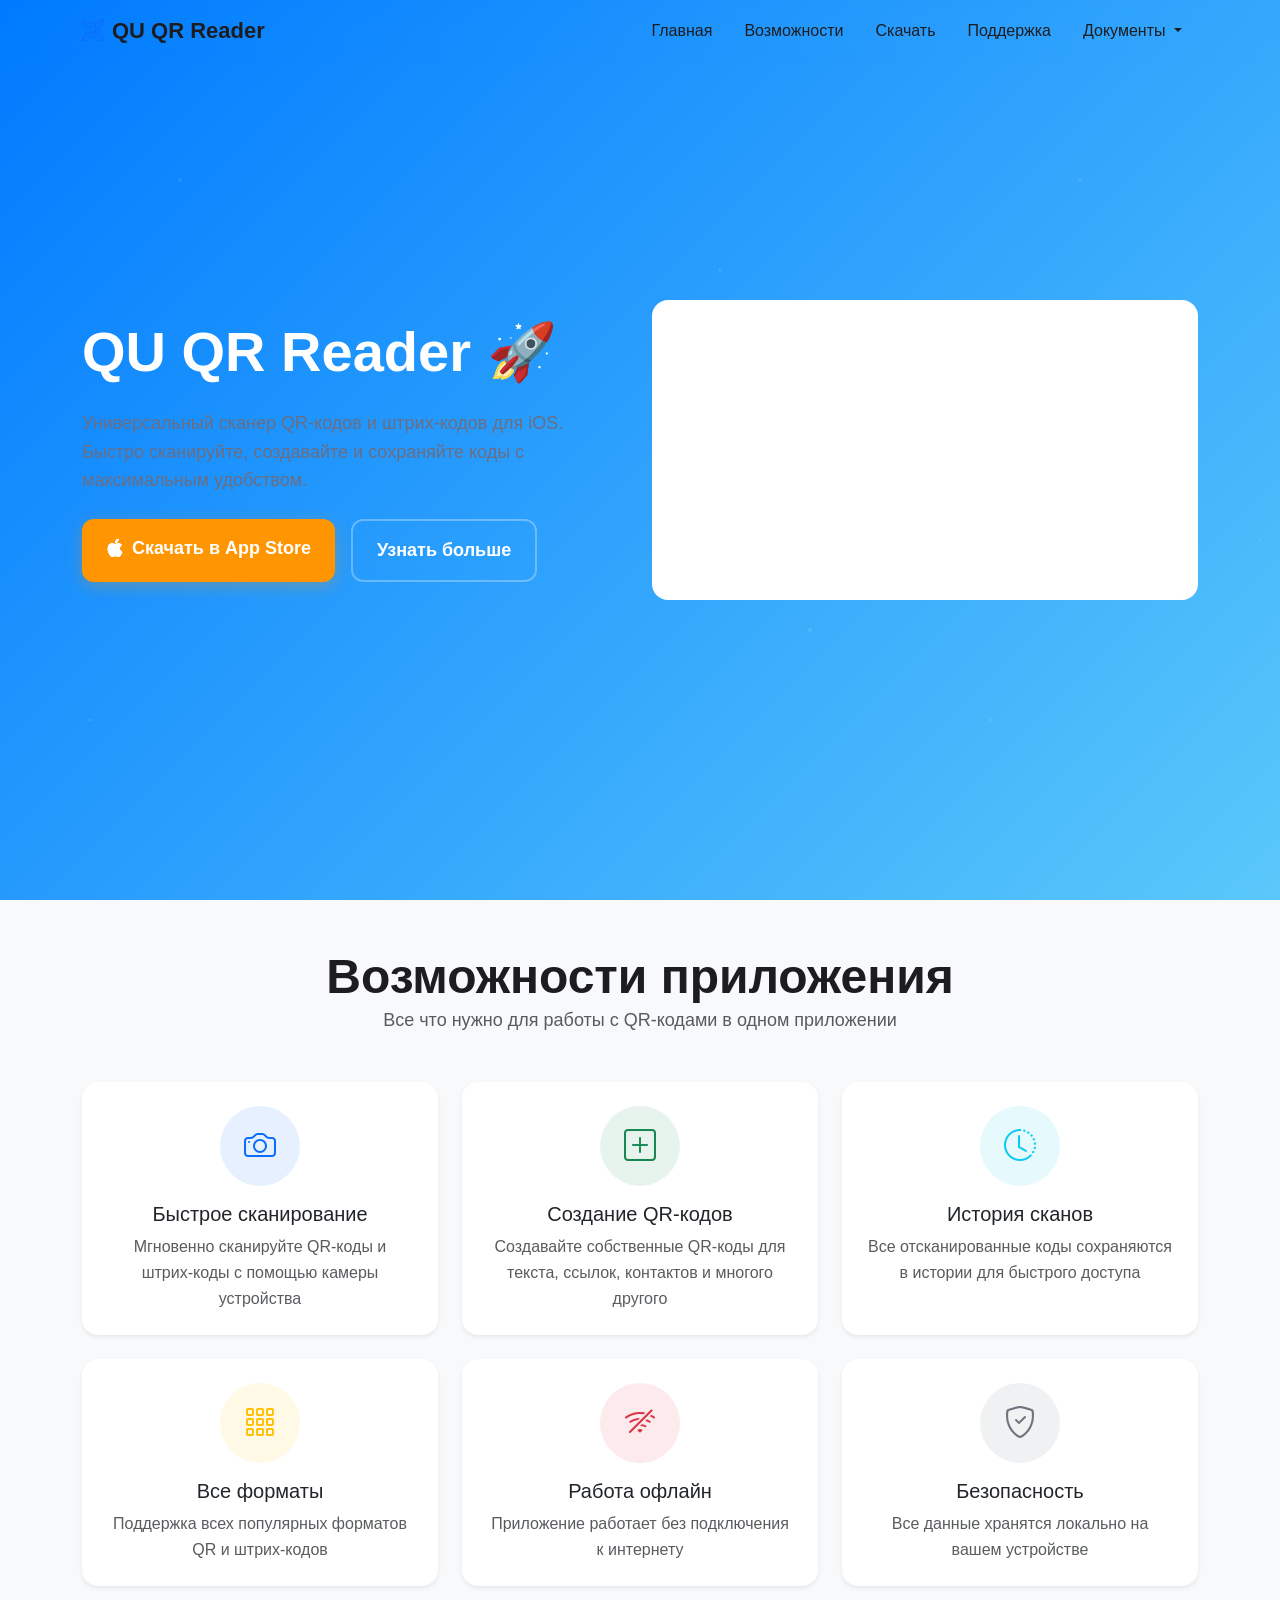
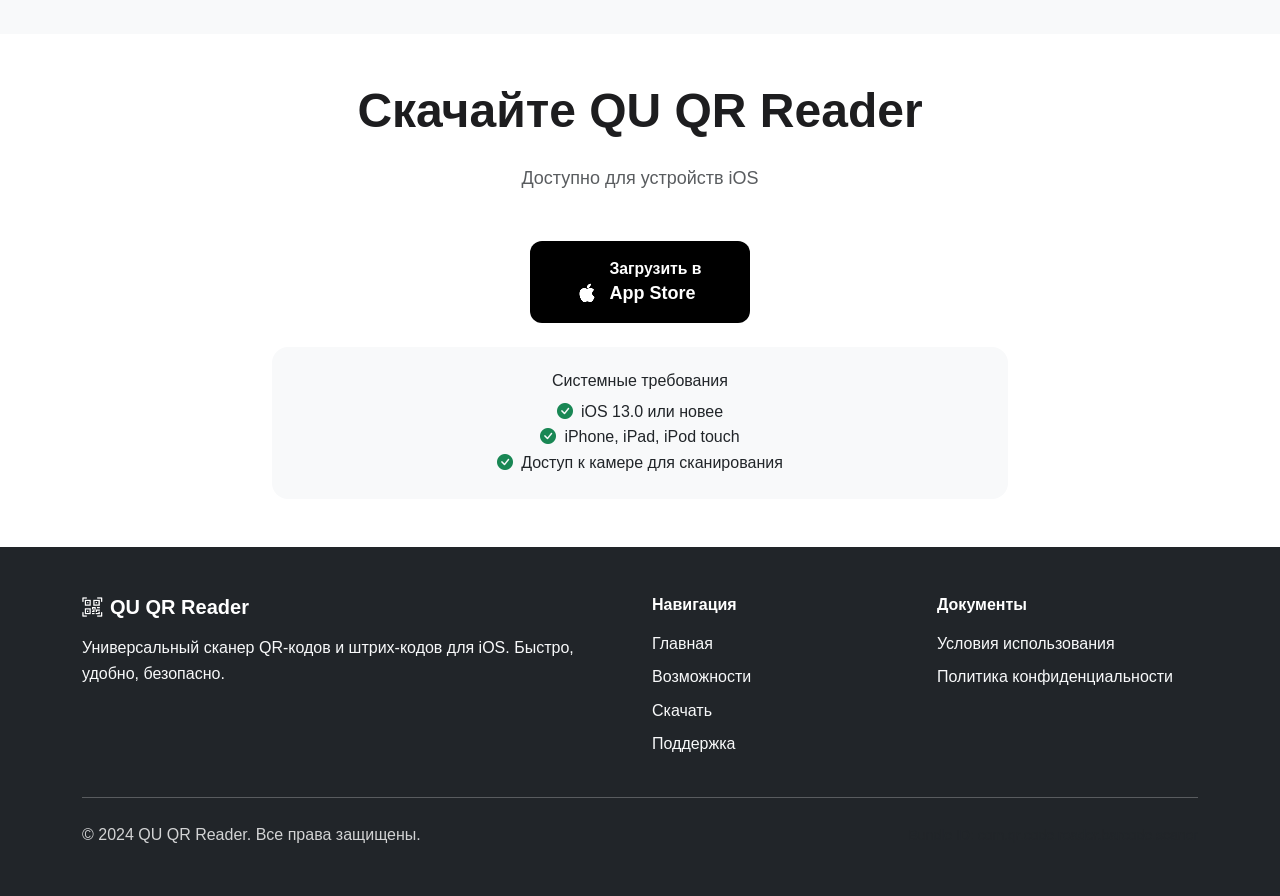
==== index.html @ e9582634 "Initial commit: QU QR Reader Web Application - Added HTML pages: index, privacy, support, terms - Ad" ====
<!DOCTYPE html>
<html lang="ru">
<head>
    <meta charset="UTF-8">
    <meta name="viewport" content="width=device-width, initial-scale=1.0">
    <meta name="description" content="QU QR Reader - быстрый и удобный сканер QR-кодов и штрих-кодов для iOS">
    <meta name="keywords" content="QR код, сканер, штрих код, iOS, мобильное приложение">
    <title>QU QR Reader - Универсальный сканер QR-кодов и штрих-кодов</title>
    
    <!-- Bootstrap 5.3 CSS -->
    <link href="https://cdn.jsdelivr.net/npm/bootstrap@5.3.0/dist/css/bootstrap.min.css" rel="stylesheet">
    
    <!-- Bootstrap Icons -->
    <link rel="stylesheet" href="https://cdn.jsdelivr.net/npm/bootstrap-icons@1.10.0/font/bootstrap-icons.css">
    
    <!-- Custom CSS -->
    <link href="assets/css/style.css" rel="stylesheet">
    
    <!-- Favicon -->
    <link rel="icon" href="assets/images/app-icon.png" type="image/png">
</head>
<body>
    <!-- Navigation -->
    <nav class="navbar navbar-expand-lg navbar-light bg-white fixed-top shadow-sm">
        <div class="container">
            <a class="navbar-brand fw-bold" href="#home">
                <i class="bi bi-qr-code-scan text-primary me-2"></i>QU QR Reader
            </a>
            
            <button class="navbar-toggler" type="button" data-bs-toggle="collapse" data-bs-target="#navbarNav">
                <span class="navbar-toggler-icon"></span>
            </button>
            
            <div class="collapse navbar-collapse" id="navbarNav">
                <ul class="navbar-nav ms-auto">
                    <li class="nav-item">
                        <a class="nav-link" href="#home">Главная</a>
                    </li>
                    <li class="nav-item">
                        <a class="nav-link" href="#features">Возможности</a>
                    </li>
                    <li class="nav-item">
                        <a class="nav-link" href="#download">Скачать</a>
                    </li>
                    <li class="nav-item">
                        <a class="nav-link" href="support.html">Поддержка</a>
                    </li>
                    <li class="nav-item dropdown">
                        <a class="nav-link dropdown-toggle" href="#" role="button" data-bs-toggle="dropdown">
                            Документы
                        </a>
                        <ul class="dropdown-menu">
                            <li><a class="dropdown-item" href="terms.html">Условия использования</a></li>
                            <li><a class="dropdown-item" href="privacy.html">Политика конфиденциальности</a></li>
                        </ul>
                    </li>
                </ul>
            </div>
        </div>
    </nav>

    <!-- Hero Section -->
    <section id="home" class="hero-section bg-gradient-primary text-white">
        <div class="container">
            <div class="row align-items-center min-vh-100">
                <div class="col-lg-6">
                    <h1 class="display-4 fw-bold mb-4">
                        QU QR Reader
                        <span class="text-warning">🚀</span>
                    </h1>
                    <p class="lead mb-4">
                        Универсальный сканер QR-кодов и штрих-кодов для iOS. 
                        Быстро сканируйте, создавайте и сохраняйте коды с максимальным удобством.
                    </p>
                    <div class="d-flex flex-wrap gap-3">
                        <a href="#download" class="btn btn-warning btn-lg px-4">
                            <i class="bi bi-apple me-2"></i>Скачать в App Store
                        </a>
                        <a href="#features" class="btn btn-outline-light btn-lg px-4">
                            Узнать больше
                        </a>
                    </div>
                </div>
                <div class="col-lg-6 text-center">
                    <div class="hero-image-placeholder bg-white bg-opacity-20 rounded-4 p-5">
                        <i class="bi bi-phone display-1 text-white mb-3"></i>
                        <p class="text-white-50">Скриншот приложения</p>
                    </div>
                </div>
            </div>
        </div>
    </section>

    <!-- Features Section -->
    <section id="features" class="py-5 bg-light">
        <div class="container">
            <div class="text-center mb-5">
                <h2 class="display-5 fw-bold">Возможности приложения</h2>
                <p class="lead text-muted">Все что нужно для работы с QR-кодами в одном приложении</p>
            </div>
            
            <div class="row g-4">
                <div class="col-md-6 col-lg-4">
                    <div class="card h-100 border-0 shadow-sm">
                        <div class="card-body text-center p-4">
                            <div class="feature-icon bg-primary bg-opacity-10 rounded-circle p-3 mb-3 mx-auto">
                                <i class="bi bi-camera text-primary fs-2"></i>
                            </div>
                            <h5 class="card-title">Быстрое сканирование</h5>
                            <p class="card-text text-muted">
                                Мгновенно сканируйте QR-коды и штрих-коды с помощью камеры устройства
                            </p>
                        </div>
                    </div>
                </div>
                
                <div class="col-md-6 col-lg-4">
                    <div class="card h-100 border-0 shadow-sm">
                        <div class="card-body text-center p-4">
                            <div class="feature-icon bg-success bg-opacity-10 rounded-circle p-3 mb-3 mx-auto">
                                <i class="bi bi-plus-square text-success fs-2"></i>
                            </div>
                            <h5 class="card-title">Создание QR-кодов</h5>
                            <p class="card-text text-muted">
                                Создавайте собственные QR-коды для текста, ссылок, контактов и многого другого
                            </p>
                        </div>
                    </div>
                </div>
                
                <div class="col-md-6 col-lg-4">
                    <div class="card h-100 border-0 shadow-sm">
                        <div class="card-body text-center p-4">
                            <div class="feature-icon bg-info bg-opacity-10 rounded-circle p-3 mb-3 mx-auto">
                                <i class="bi bi-clock-history text-info fs-2"></i>
                            </div>
                            <h5 class="card-title">История сканов</h5>
                            <p class="card-text text-muted">
                                Все отсканированные коды сохраняются в истории для быстрого доступа
                            </p>
                        </div>
                    </div>
                </div>
                
                <div class="col-md-6 col-lg-4">
                    <div class="card h-100 border-0 shadow-sm">
                        <div class="card-body text-center p-4">
                            <div class="feature-icon bg-warning bg-opacity-10 rounded-circle p-3 mb-3 mx-auto">
                                <i class="bi bi-grid-3x3-gap text-warning fs-2"></i>
                            </div>
                            <h5 class="card-title">Все форматы</h5>
                            <p class="card-text text-muted">
                                Поддержка всех популярных форматов QR и штрих-кодов
                            </p>
                        </div>
                    </div>
                </div>
                
                <div class="col-md-6 col-lg-4">
                    <div class="card h-100 border-0 shadow-sm">
                        <div class="card-body text-center p-4">
                            <div class="feature-icon bg-danger bg-opacity-10 rounded-circle p-3 mb-3 mx-auto">
                                <i class="bi bi-wifi-off text-danger fs-2"></i>
                            </div>
                            <h5 class="card-title">Работа офлайн</h5>
                            <p class="card-text text-muted">
                                Приложение работает без подключения к интернету
                            </p>
                        </div>
                    </div>
                </div>
                
                <div class="col-md-6 col-lg-4">
                    <div class="card h-100 border-0 shadow-sm">
                        <div class="card-body text-center p-4">
                            <div class="feature-icon bg-secondary bg-opacity-10 rounded-circle p-3 mb-3 mx-auto">
                                <i class="bi bi-shield-check text-secondary fs-2"></i>
                            </div>
                            <h5 class="card-title">Безопасность</h5>
                            <p class="card-text text-muted">
                                Все данные хранятся локально на вашем устройстве
                            </p>
                        </div>
                    </div>
                </div>
            </div>
        </div>
    </section>

    <!-- Download Section -->
    <section id="download" class="py-5">
        <div class="container">
            <div class="text-center">
                <h2 class="display-5 fw-bold mb-4">Скачайте QU QR Reader</h2>
                <p class="lead text-muted mb-5">Доступно для устройств iOS</p>
                
                <div class="app-store-badge mb-4">
                    <a href="#" class="btn btn-dark btn-lg px-5 py-3">
                        <i class="bi bi-apple me-2"></i>
                        <div class="d-inline-block text-start">
                            <div class="small">Загрузить в</div>
                            <div class="fw-bold">App Store</div>
                        </div>
                    </a>
                </div>
                
                <div class="row justify-content-center">
                    <div class="col-lg-8">
                        <div class="card border-0 bg-light">
                            <div class="card-body p-4">
                                <h6 class="card-title">Системные требования</h6>
                                <ul class="list-unstyled mb-0">
                                    <li><i class="bi bi-check-circle-fill text-success me-2"></i>iOS 13.0 или новее</li>
                                    <li><i class="bi bi-check-circle-fill text-success me-2"></i>iPhone, iPad, iPod touch</li>
                                    <li><i class="bi bi-check-circle-fill text-success me-2"></i>Доступ к камере для сканирования</li>
                                </ul>
                            </div>
                        </div>
                    </div>
                </div>
            </div>
        </div>
    </section>

    <!-- Footer -->
    <footer class="bg-dark text-white py-5">
        <div class="container">
            <div class="row">
                <div class="col-lg-6">
                    <h5 class="mb-3">
                        <i class="bi bi-qr-code-scan me-2"></i>QU QR Reader
                    </h5>
                    <p class="text-light">
                        Универсальный сканер QR-кодов и штрих-кодов для iOS. 
                        Быстро, удобно, безопасно.
                    </p>
                </div>
                <div class="col-lg-3">
                    <h6 class="mb-3">Навигация</h6>
                    <ul class="list-unstyled">
                        <li class="mb-2"><a href="#home" class="text-light text-decoration-none">Главная</a></li>
                        <li class="mb-2"><a href="#features" class="text-light text-decoration-none">Возможности</a></li>
                        <li class="mb-2"><a href="#download" class="text-light text-decoration-none">Скачать</a></li>
                        <li class="mb-2"><a href="support.html" class="text-light text-decoration-none">Поддержка</a></li>
                    </ul>
                </div>
                <div class="col-lg-3">
                    <h6 class="mb-3">Документы</h6>
                    <ul class="list-unstyled">
                        <li class="mb-2"><a href="terms.html" class="text-light text-decoration-none">Условия использования</a></li>
                        <li class="mb-2"><a href="privacy.html" class="text-light text-decoration-none">Политика конфиденциальности</a></li>
                    </ul>
                </div>
            </div>
            <hr class="my-4">
            <div class="row align-items-center">
                <div class="col-md-6">
                    <p class="mb-0">&copy; 2024 QU QR Reader. Все права защищены.</p>
                </div>
                <div class="col-md-6 text-md-end">
                    <small class="text-muted">
                        Bundle ID: com.qr.code.reader.barcode.scaner
                    </small>
                </div>
            </div>
        </div>
    </footer>

    <!-- Bootstrap 5.3 JS -->
    <script src="https://cdn.jsdelivr.net/npm/bootstrap@5.3.0/dist/js/bootstrap.bundle.min.js"></script>
    
    <!-- Custom JS -->
    <script src="assets/js/main.js"></script>
</body>
</html>
---- assets/css/style.css ----
/* =========================================
   QU QR Reader - Custom Styles
   ========================================= */

/* ==================== ROOT VARIABLES ==================== */
:root {
    /* iOS Style Colors */
    --primary-color: #007AFF;
    --primary-dark: #0056CC;
    --success-color: #34C759;
    --warning-color: #FF9500;
    --danger-color: #FF3B30;
    --info-color: #5AC8FA;
    --secondary-color: #8E8E93;
    
    /* Background Colors */
    --bg-light: #F2F2F7;
    --bg-white: #FFFFFF;
    --bg-dark: #1C1C1E;
    
    /* Text Colors */
    --text-primary: #1D1D1F;
    --text-secondary: #6D6D80;
    --text-light: #8E8E93;
    
    /* Gradients */
    --gradient-primary: linear-gradient(135deg, var(--primary-color) 0%, var(--info-color) 100%);
    --gradient-hero: linear-gradient(135deg, #667eea 0%, #764ba2 100%);
    
    /* Spacing */
    --section-padding: 5rem 0;
    --card-padding: 2rem;
    
    /* Borders & Shadows */
    --border-radius: 0.75rem;
    --border-radius-lg: 1rem;
    --box-shadow: 0 4px 24px rgba(0, 0, 0, 0.1);
    --box-shadow-hover: 0 8px 32px rgba(0, 0, 0, 0.15);
    
    /* Transitions */
    --transition: all 0.3s cubic-bezier(0.4, 0, 0.2, 1);
}

/* ==================== GLOBAL STYLES ==================== */
* {
    box-sizing: border-box;
}

body {
    font-family: -apple-system, BlinkMacSystemFont, 'Segoe UI', 'Roboto', 'Helvetica', 'Arial', sans-serif;
    line-height: 1.6;
    color: var(--text-primary);
    background-color: var(--bg-white);
}

/* Smooth scrolling */
html {
    scroll-behavior: smooth;
}

/* Remove default margins */
h1, h2, h3, h4, h5, h6, p {
    margin: 0;
    padding: 0;
}

/* Links */
a {
    transition: var(--transition);
}

a:hover {
    text-decoration: none !important;
}

/* ==================== TYPOGRAPHY ==================== */
.display-1, .display-2, .display-3, .display-4, .display-5, .display-6 {
    font-weight: 700;
    line-height: 1.2;
}

.lead {
    font-size: 1.125rem;
    font-weight: 400;
    color: var(--text-secondary);
}

/* ==================== NAVIGATION ==================== */
.navbar {
    backdrop-filter: blur(10px);
    -webkit-backdrop-filter: blur(10px);
    transition: var(--transition);
}

.navbar-brand {
    font-size: 1.375rem;
    font-weight: 700;
    color: var(--text-primary) !important;
}

.navbar-brand:hover {
    color: var(--primary-color) !important;
}

.navbar-nav .nav-link {
    font-weight: 500;
    padding: 0.5rem 1rem !important;
    color: var(--text-primary) !important;
    transition: var(--transition);
    border-radius: var(--border-radius);
}

.navbar-nav .nav-link:hover,
.navbar-nav .nav-link.active {
    color: var(--primary-color) !important;
    background-color: rgba(0, 122, 255, 0.1);
}

/* ==================== HERO SECTION ==================== */
.hero-section {
    background: var(--gradient-hero);
    min-height: 100vh;
    display: flex;
    align-items: center;
    position: relative;
    overflow: hidden;
}

.hero-section::before {
    content: '';
    position: absolute;
    top: 0;
    left: 0;
    right: 0;
    bottom: 0;
    background: url('data:image/svg+xml,<svg xmlns="http://www.w3.org/2000/svg" viewBox="0 0 1000 1000"><circle cx="200" cy="200" r="2" fill="white" opacity="0.1"/><circle cx="800" cy="300" r="1.5" fill="white" opacity="0.15"/><circle cx="400" cy="600" r="1" fill="white" opacity="0.1"/><circle cx="900" cy="700" r="2.5" fill="white" opacity="0.1"/><circle cx="100" cy="800" r="1.5" fill="white" opacity="0.12"/></svg>');
    animation: float 20s ease-in-out infinite;
}

.hero-image-placeholder {
    min-height: 300px;
    display: flex;
    flex-direction: column;
    justify-content: center;
    align-items: center;
    border-radius: var(--border-radius-lg) !important;
    backdrop-filter: blur(10px);
    -webkit-backdrop-filter: blur(10px);
}

/* ==================== GRADIENTS ==================== */
.bg-gradient-primary {
    background: var(--gradient-primary) !important;
}

.bg-gradient-hero {
    background: var(--gradient-hero) !important;
}

/* ==================== BUTTONS ==================== */
.btn {
    border-radius: var(--border-radius);
    font-weight: 600;
    padding: 0.75rem 1.5rem;
    transition: var(--transition);
    border: none;
}

.btn-lg {
    padding: 1rem 2rem;
    font-size: 1.125rem;
}

.btn-primary {
    background: var(--primary-color);
    box-shadow: 0 4px 16px rgba(0, 122, 255, 0.3);
}

.btn-primary:hover {
    background: var(--primary-dark);
    transform: translateY(-2px);
    box-shadow: 0 6px 24px rgba(0, 122, 255, 0.4);
}

.btn-warning {
    background: var(--warning-color);
    color: white;
    box-shadow: 0 4px 16px rgba(255, 149, 0, 0.3);
}

.btn-warning:hover {
    background: #e6850e;
    color: white;
    transform: translateY(-2px);
    box-shadow: 0 6px 24px rgba(255, 149, 0, 0.4);
}

.btn-outline-light {
    border: 2px solid rgba(255, 255, 255, 0.3);
    color: white;
    backdrop-filter: blur(10px);
    -webkit-backdrop-filter: blur(10px);
}

.btn-outline-light:hover {
    background: rgba(255, 255, 255, 0.2);
    border-color: rgba(255, 255, 255, 0.5);
    color: white;
    transform: translateY(-2px);
}

/* ==================== CARDS ==================== */
.card {
    border-radius: var(--border-radius-lg);
    border: none;
    transition: var(--transition);
    overflow: hidden;
}

.card:hover {
    transform: translateY(-5px);
    box-shadow: var(--box-shadow-hover);
}

.card-body {
    padding: var(--card-padding);
}

/* Feature Cards */
.feature-icon {
    width: 80px;
    height: 80px;
    display: flex;
    align-items: center;
    justify-content: center;
}

.help-icon {
    width: 80px;
    height: 80px;
    display: flex;
    align-items: center;
    justify-content: center;
}

/* ==================== SECTIONS ==================== */
section {
    padding: var(--section-padding);
}

.section-header {
    margin-bottom: 4rem;
}

/* ==================== ACCORDION (FAQ) ==================== */
.accordion-item {
    border-radius: var(--border-radius) !important;
    overflow: hidden;
}

.accordion-button {
    font-weight: 600;
    padding: 1.5rem;
    background: var(--bg-white);
    border: none;
    box-shadow: none;
}

.accordion-button:not(.collapsed) {
    background: var(--primary-color);
    color: white;
    box-shadow: none;
}

.accordion-button::after {
    transition: var(--transition);
}

.accordion-body {
    padding: 1.5rem;
    background: var(--bg-light);
}

/* ==================== FOOTER ==================== */
footer {
    background: var(--bg-dark) !important;
}

footer h5, footer h6 {
    color: white;
    font-weight: 600;
}

footer p, footer li {
    color: rgba(255, 255, 255, 0.8);
}

footer a {
    color: rgba(255, 255, 255, 0.8);
    transition: var(--transition);
}

footer a:hover {
    color: white;
}

/* ==================== ALERTS & CALLOUTS ==================== */
.alert {
    border-radius: var(--border-radius);
    border: none;
    padding: 1.25rem;
}

/* ==================== APP STORE BADGE ==================== */
.app-store-badge .btn {
    min-width: 200px;
    height: auto;
    padding: 1rem 1.5rem;
    border-radius: 12px;
    background: #000;
    color: white;
}

.app-store-badge .btn:hover {
    background: #333;
    transform: translateY(-2px);
    box-shadow: 0 8px 24px rgba(0, 0, 0, 0.3);
}

/* ==================== ANIMATIONS ==================== */
@keyframes float {
    0%, 100% { transform: translateY(0px) rotate(0deg); }
    50% { transform: translateY(-20px) rotate(5deg); }
}

@keyframes fadeInUp {
    from {
        opacity: 0;
        transform: translateY(30px);
    }
    to {
        opacity: 1;
        transform: translateY(0);
    }
}

.fade-in-up {
    animation: fadeInUp 0.6s ease-out;
}

/* Stagger animations for cards */
.card:nth-child(1) { animation-delay: 0.1s; }
.card:nth-child(2) { animation-delay: 0.2s; }
.card:nth-child(3) { animation-delay: 0.3s; }
.card:nth-child(4) { animation-delay: 0.4s; }
.card:nth-child(5) { animation-delay: 0.5s; }
.card:nth-child(6) { animation-delay: 0.6s; }

/* ==================== RESPONSIVE DESIGN ==================== */

/* Large devices (desktops, 992px and up) */
@media (min-width: 992px) {
    .hero-section {
        padding: 0;
    }
    
    .section-header {
        margin-bottom: 5rem;
    }
    
    .card-body {
        padding: 2.5rem;
    }
}

/* Medium devices (tablets, 768px and up) */
@media (min-width: 768px) and (max-width: 991.98px) {
    .hero-section {
        min-height: 80vh;
        padding: 4rem 0;
    }
    
    .display-4 {
        font-size: 2.5rem;
    }
    
    .btn-lg {
        padding: 0.875rem 1.75rem;
        font-size: 1rem;
    }
}

/* Small devices (landscape phones, 576px and up) */
@media (min-width: 576px) and (max-width: 767.98px) {
    .hero-section {
        min-height: 70vh;
        padding: 3rem 0;
    }
    
    .display-4 {
        font-size: 2rem;
    }
    
    .lead {
        font-size: 1rem;
    }
    
    section {
        padding: 3rem 0;
    }
    
    .card-body {
        padding: 1.5rem;
    }
}

/* Extra small devices (portrait phones, less than 576px) */
@media (max-width: 575.98px) {
    .hero-section {
        min-height: 60vh;
        padding: 2rem 0;
        text-align: center;
    }
    
    .display-4 {
        font-size: 1.75rem;
    }
    
    .lead {
        font-size: 0.95rem;
    }
    
    .btn-lg {
        width: 100%;
        margin-bottom: 0.75rem;
    }
    
    section {
        padding: 2.5rem 0;
    }
    
    .card-body {
        padding: 1.25rem;
    }
    
    .feature-icon,
    .help-icon {
        width: 60px;
        height: 60px;
    }
    
    .feature-icon i,
    .help-icon i {
        font-size: 1.5rem !important;
    }
    
    .navbar-brand {
        font-size: 1.125rem;
    }
}

/* ==================== ACCESSIBILITY ==================== */
@media (prefers-reduced-motion: reduce) {
    *,
    *::before,
    *::after {
        animation-duration: 0.01ms !important;
        animation-iteration-count: 1 !important;
        transition-duration: 0.01ms !important;
    }
    
    html {
        scroll-behavior: auto;
    }
}

/* Focus states for keyboard navigation */
.btn:focus,
.nav-link:focus,
.accordion-button:focus {
    outline: 2px solid var(--primary-color);
    outline-offset: 2px;
    box-shadow: 0 0 0 4px rgba(0, 122, 255, 0.2);
}

/* ==================== PRINT STYLES ==================== */
@media print {
    .navbar,
    .btn,
    footer {
        display: none !important;
    }
    
    .hero-section {
        background: white !important;
        color: black !important;
        min-height: auto !important;
        padding: 2rem 0 !important;
    }
    
    .card {
        box-shadow: none !important;
        border: 1px solid #ddd !important;
    }
    
    * {
        background: white !important;
        color: black !important;
    }
}

/* ==================== HIGH CONTRAST MODE ==================== */
@media (prefers-contrast: high) {
    :root {
        --primary-color: #0066CC;
        --text-primary: #000000;
        --text-secondary: #333333;
    }
    
    .card {
        border: 2px solid #000 !important;
    }
    
    .btn {
        border: 2px solid currentColor !important;
    }
}
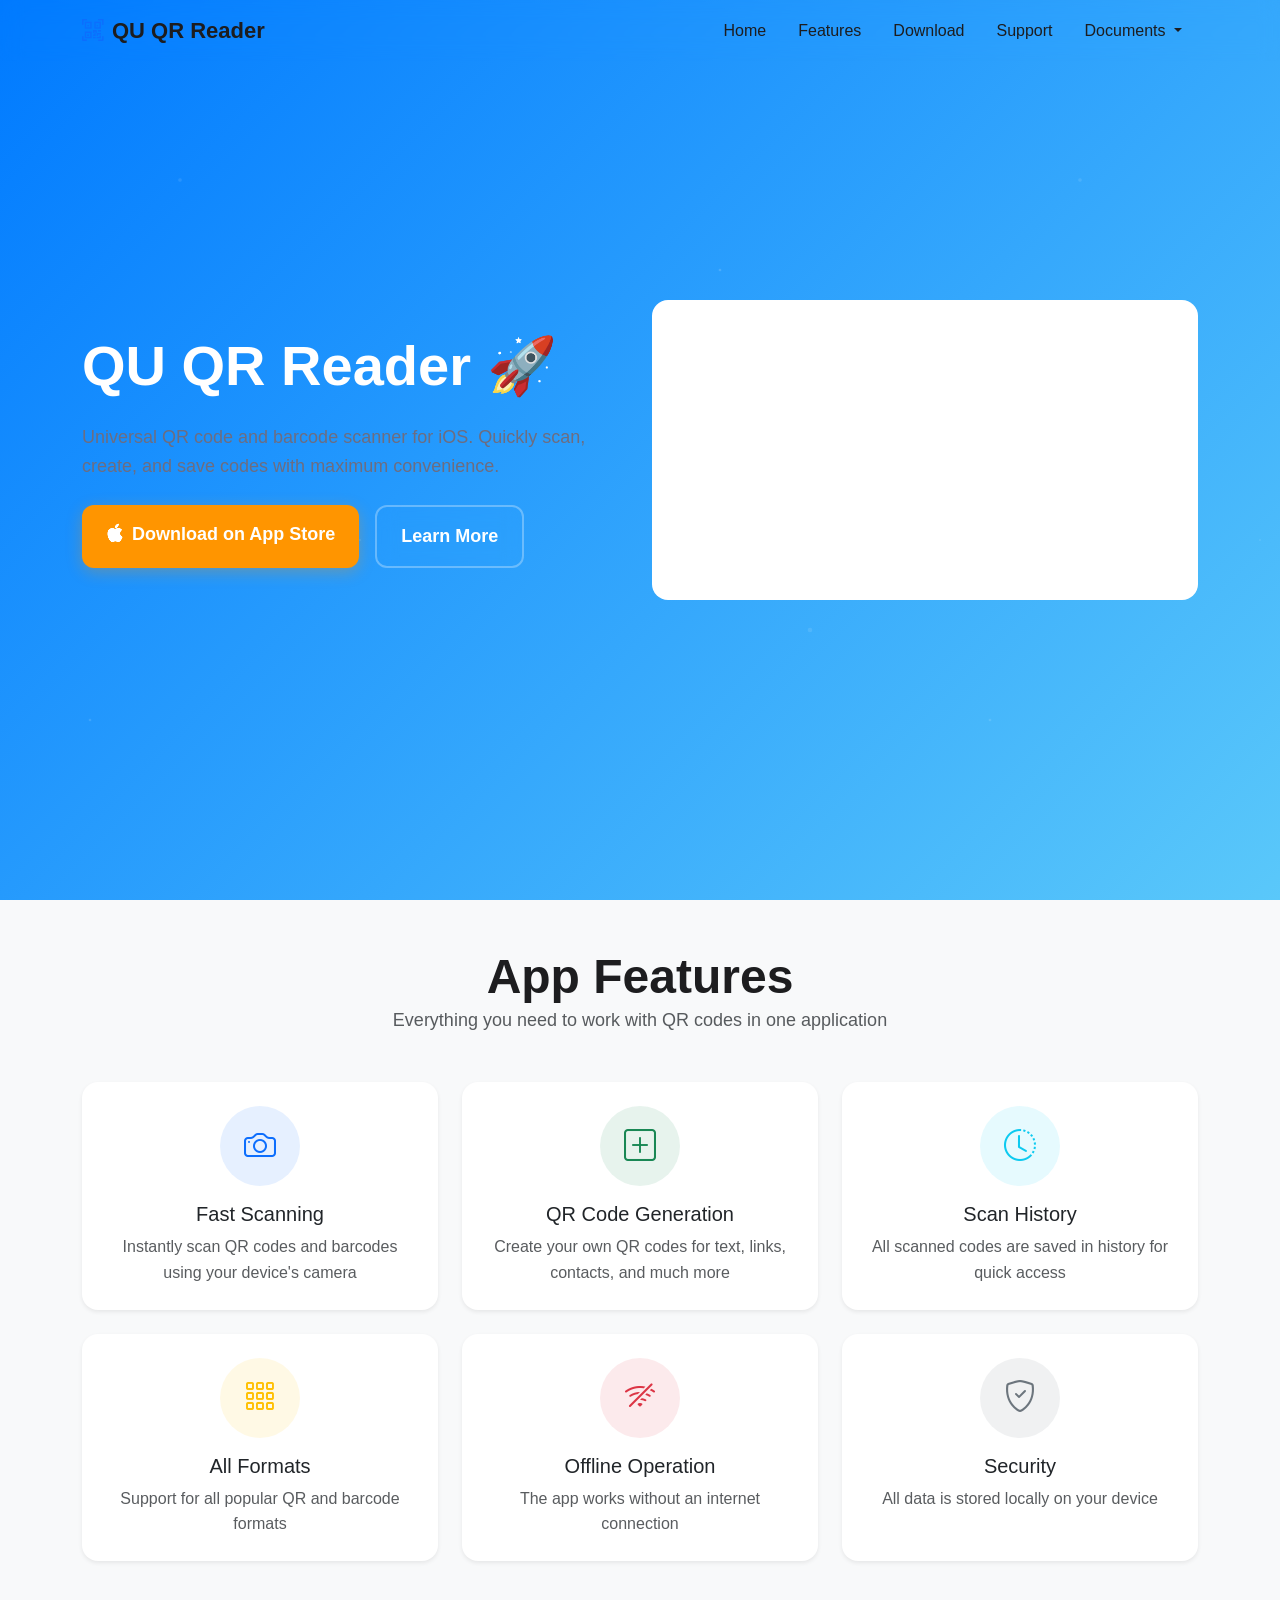
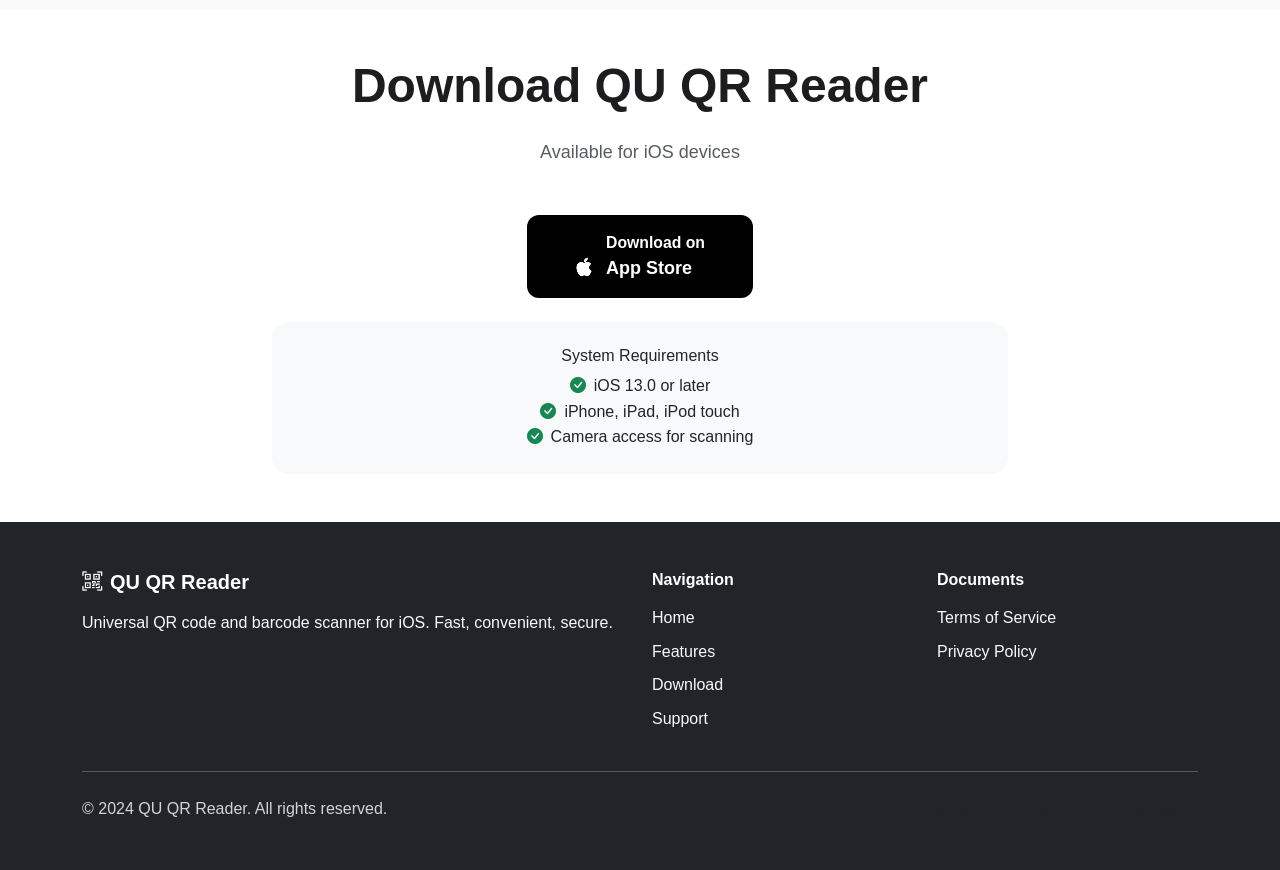
==== commit b1e57e62: "Translate interface from Russian to English - Translated all Russian text content to natural English" ====
--- a/index.html
+++ b/index.html
@@ -1,11 +1,11 @@
 <!DOCTYPE html>
-<html lang="ru">
+<html lang="en">
 <head>
     <meta charset="UTF-8">
     <meta name="viewport" content="width=device-width, initial-scale=1.0">
-    <meta name="description" content="QU QR Reader - быстрый и удобный сканер QR-кодов и штрих-кодов для iOS">
-    <meta name="keywords" content="QR код, сканер, штрих код, iOS, мобильное приложение">
-    <title>QU QR Reader - Универсальный сканер QR-кодов и штрих-кодов</title>
+    <meta name="description" content="QU QR Reader - Fast and convenient QR code and barcode scanner for iOS">
+    <meta name="keywords" content="QR code, scanner, barcode, iOS, mobile app">
+    <title>QU QR Reader - Universal QR Code and Barcode Scanner</title>
     
     <!-- Bootstrap 5.3 CSS -->
     <link href="https://cdn.jsdelivr.net/npm/bootstrap@5.3.0/dist/css/bootstrap.min.css" rel="stylesheet">
@@ -34,24 +34,24 @@
             <div class="collapse navbar-collapse" id="navbarNav">
                 <ul class="navbar-nav ms-auto">
                     <li class="nav-item">
-                        <a class="nav-link" href="#home">Главная</a>
-                    </li>
-                    <li class="nav-item">
-                        <a class="nav-link" href="#features">Возможности</a>
-                    </li>
-                    <li class="nav-item">
-                        <a class="nav-link" href="#download">Скачать</a>
-                    </li>
-                    <li class="nav-item">
-                        <a class="nav-link" href="support.html">Поддержка</a>
+                        <a class="nav-link" href="#home">Home</a>
+                    </li>
+                    <li class="nav-item">
+                        <a class="nav-link" href="#features">Features</a>
+                    </li>
+                    <li class="nav-item">
+                        <a class="nav-link" href="#download">Download</a>
+                    </li>
+                    <li class="nav-item">
+                        <a class="nav-link" href="support.html">Support</a>
                     </li>
                     <li class="nav-item dropdown">
                         <a class="nav-link dropdown-toggle" href="#" role="button" data-bs-toggle="dropdown">
-                            Документы
+                            Documents
                         </a>
                         <ul class="dropdown-menu">
-                            <li><a class="dropdown-item" href="terms.html">Условия использования</a></li>
-                            <li><a class="dropdown-item" href="privacy.html">Политика конфиденциальности</a></li>
+                            <li><a class="dropdown-item" href="terms.html">Terms of Service</a></li>
+                            <li><a class="dropdown-item" href="privacy.html">Privacy Policy</a></li>
                         </ul>
                     </li>
                 </ul>
@@ -69,22 +69,22 @@
                         <span class="text-warning">🚀</span>
                     </h1>
                     <p class="lead mb-4">
-                        Универсальный сканер QR-кодов и штрих-кодов для iOS. 
-                        Быстро сканируйте, создавайте и сохраняйте коды с максимальным удобством.
+                        Universal QR code and barcode scanner for iOS. 
+                        Quickly scan, create, and save codes with maximum convenience.
                     </p>
                     <div class="d-flex flex-wrap gap-3">
                         <a href="#download" class="btn btn-warning btn-lg px-4">
-                            <i class="bi bi-apple me-2"></i>Скачать в App Store
+                            <i class="bi bi-apple me-2"></i>Download on App Store
                         </a>
                         <a href="#features" class="btn btn-outline-light btn-lg px-4">
-                            Узнать больше
+                            Learn More
                         </a>
                     </div>
                 </div>
                 <div class="col-lg-6 text-center">
                     <div class="hero-image-placeholder bg-white bg-opacity-20 rounded-4 p-5">
                         <i class="bi bi-phone display-1 text-white mb-3"></i>
-                        <p class="text-white-50">Скриншот приложения</p>
+                        <p class="text-white-50">App Screenshot</p>
                     </div>
                 </div>
             </div>
@@ -95,8 +95,8 @@
     <section id="features" class="py-5 bg-light">
         <div class="container">
             <div class="text-center mb-5">
-                <h2 class="display-5 fw-bold">Возможности приложения</h2>
-                <p class="lead text-muted">Все что нужно для работы с QR-кодами в одном приложении</p>
+                <h2 class="display-5 fw-bold">App Features</h2>
+                <p class="lead text-muted">Everything you need to work with QR codes in one application</p>
             </div>
             
             <div class="row g-4">
@@ -106,9 +106,9 @@
                             <div class="feature-icon bg-primary bg-opacity-10 rounded-circle p-3 mb-3 mx-auto">
                                 <i class="bi bi-camera text-primary fs-2"></i>
                             </div>
-                            <h5 class="card-title">Быстрое сканирование</h5>
-                            <p class="card-text text-muted">
-                                Мгновенно сканируйте QR-коды и штрих-коды с помощью камеры устройства
+                            <h5 class="card-title">Fast Scanning</h5>
+                            <p class="card-text text-muted">
+                                Instantly scan QR codes and barcodes using your device's camera
                             </p>
                         </div>
                     </div>
@@ -120,9 +120,9 @@
                             <div class="feature-icon bg-success bg-opacity-10 rounded-circle p-3 mb-3 mx-auto">
                                 <i class="bi bi-plus-square text-success fs-2"></i>
                             </div>
-                            <h5 class="card-title">Создание QR-кодов</h5>
-                            <p class="card-text text-muted">
-                                Создавайте собственные QR-коды для текста, ссылок, контактов и многого другого
+                            <h5 class="card-title">QR Code Generation</h5>
+                            <p class="card-text text-muted">
+                                Create your own QR codes for text, links, contacts, and much more
                             </p>
                         </div>
                     </div>
@@ -134,9 +134,9 @@
                             <div class="feature-icon bg-info bg-opacity-10 rounded-circle p-3 mb-3 mx-auto">
                                 <i class="bi bi-clock-history text-info fs-2"></i>
                             </div>
-                            <h5 class="card-title">История сканов</h5>
-                            <p class="card-text text-muted">
-                                Все отсканированные коды сохраняются в истории для быстрого доступа
+                            <h5 class="card-title">Scan History</h5>
+                            <p class="card-text text-muted">
+                                All scanned codes are saved in history for quick access
                             </p>
                         </div>
                     </div>
@@ -148,9 +148,9 @@
                             <div class="feature-icon bg-warning bg-opacity-10 rounded-circle p-3 mb-3 mx-auto">
                                 <i class="bi bi-grid-3x3-gap text-warning fs-2"></i>
                             </div>
-                            <h5 class="card-title">Все форматы</h5>
-                            <p class="card-text text-muted">
-                                Поддержка всех популярных форматов QR и штрих-кодов
+                            <h5 class="card-title">All Formats</h5>
+                            <p class="card-text text-muted">
+                                Support for all popular QR and barcode formats
                             </p>
                         </div>
                     </div>
@@ -162,9 +162,9 @@
                             <div class="feature-icon bg-danger bg-opacity-10 rounded-circle p-3 mb-3 mx-auto">
                                 <i class="bi bi-wifi-off text-danger fs-2"></i>
                             </div>
-                            <h5 class="card-title">Работа офлайн</h5>
-                            <p class="card-text text-muted">
-                                Приложение работает без подключения к интернету
+                            <h5 class="card-title">Offline Operation</h5>
+                            <p class="card-text text-muted">
+                                The app works without an internet connection
                             </p>
                         </div>
                     </div>
@@ -176,9 +176,9 @@
                             <div class="feature-icon bg-secondary bg-opacity-10 rounded-circle p-3 mb-3 mx-auto">
                                 <i class="bi bi-shield-check text-secondary fs-2"></i>
                             </div>
-                            <h5 class="card-title">Безопасность</h5>
-                            <p class="card-text text-muted">
-                                Все данные хранятся локально на вашем устройстве
+                            <h5 class="card-title">Security</h5>
+                            <p class="card-text text-muted">
+                                All data is stored locally on your device
                             </p>
                         </div>
                     </div>
@@ -191,14 +191,14 @@
     <section id="download" class="py-5">
         <div class="container">
             <div class="text-center">
-                <h2 class="display-5 fw-bold mb-4">Скачайте QU QR Reader</h2>
-                <p class="lead text-muted mb-5">Доступно для устройств iOS</p>
+                <h2 class="display-5 fw-bold mb-4">Download QU QR Reader</h2>
+                <p class="lead text-muted mb-5">Available for iOS devices</p>
                 
                 <div class="app-store-badge mb-4">
                     <a href="#" class="btn btn-dark btn-lg px-5 py-3">
                         <i class="bi bi-apple me-2"></i>
                         <div class="d-inline-block text-start">
-                            <div class="small">Загрузить в</div>
+                            <div class="small">Download on</div>
                             <div class="fw-bold">App Store</div>
                         </div>
                     </a>
@@ -208,11 +208,11 @@
                     <div class="col-lg-8">
                         <div class="card border-0 bg-light">
                             <div class="card-body p-4">
-                                <h6 class="card-title">Системные требования</h6>
+                                <h6 class="card-title">System Requirements</h6>
                                 <ul class="list-unstyled mb-0">
-                                    <li><i class="bi bi-check-circle-fill text-success me-2"></i>iOS 13.0 или новее</li>
+                                    <li><i class="bi bi-check-circle-fill text-success me-2"></i>iOS 13.0 or later</li>
                                     <li><i class="bi bi-check-circle-fill text-success me-2"></i>iPhone, iPad, iPod touch</li>
-                                    <li><i class="bi bi-check-circle-fill text-success me-2"></i>Доступ к камере для сканирования</li>
+                                    <li><i class="bi bi-check-circle-fill text-success me-2"></i>Camera access for scanning</li>
                                 </ul>
                             </div>
                         </div>
@@ -231,31 +231,31 @@
                         <i class="bi bi-qr-code-scan me-2"></i>QU QR Reader
                     </h5>
                     <p class="text-light">
-                        Универсальный сканер QR-кодов и штрих-кодов для iOS. 
-                        Быстро, удобно, безопасно.
+                        Universal QR code and barcode scanner for iOS. 
+                        Fast, convenient, secure.
                     </p>
                 </div>
                 <div class="col-lg-3">
-                    <h6 class="mb-3">Навигация</h6>
+                    <h6 class="mb-3">Navigation</h6>
                     <ul class="list-unstyled">
-                        <li class="mb-2"><a href="#home" class="text-light text-decoration-none">Главная</a></li>
-                        <li class="mb-2"><a href="#features" class="text-light text-decoration-none">Возможности</a></li>
-                        <li class="mb-2"><a href="#download" class="text-light text-decoration-none">Скачать</a></li>
-                        <li class="mb-2"><a href="support.html" class="text-light text-decoration-none">Поддержка</a></li>
+                        <li class="mb-2"><a href="#home" class="text-light text-decoration-none">Home</a></li>
+                        <li class="mb-2"><a href="#features" class="text-light text-decoration-none">Features</a></li>
+                        <li class="mb-2"><a href="#download" class="text-light text-decoration-none">Download</a></li>
+                        <li class="mb-2"><a href="support.html" class="text-light text-decoration-none">Support</a></li>
                     </ul>
                 </div>
                 <div class="col-lg-3">
-                    <h6 class="mb-3">Документы</h6>
+                    <h6 class="mb-3">Documents</h6>
                     <ul class="list-unstyled">
-                        <li class="mb-2"><a href="terms.html" class="text-light text-decoration-none">Условия использования</a></li>
-                        <li class="mb-2"><a href="privacy.html" class="text-light text-decoration-none">Политика конфиденциальности</a></li>
+                        <li class="mb-2"><a href="terms.html" class="text-light text-decoration-none">Terms of Service</a></li>
+                        <li class="mb-2"><a href="privacy.html" class="text-light text-decoration-none">Privacy Policy</a></li>
                     </ul>
                 </div>
             </div>
             <hr class="my-4">
             <div class="row align-items-center">
                 <div class="col-md-6">
-                    <p class="mb-0">&copy; 2024 QU QR Reader. Все права защищены.</p>
+                    <p class="mb-0">&copy; 2024 QU QR Reader. All rights reserved.</p>
                 </div>
                 <div class="col-md-6 text-md-end">
                     <small class="text-muted">
